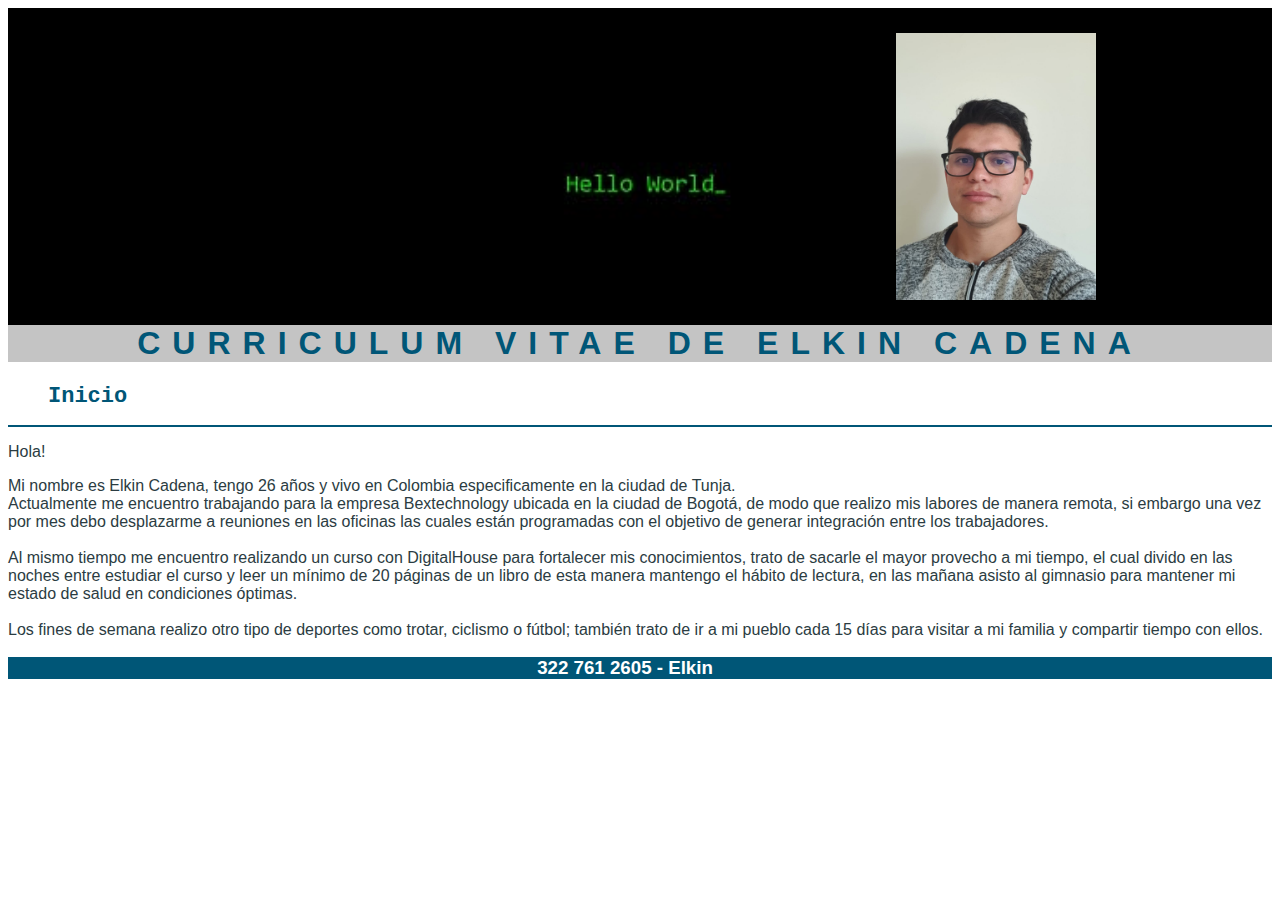
==== pages/sobremi.html @ 1bc83a82 "correciones" ====
<!DOCTYPE html>
<html lang="en">
<head>
    <meta charset="UTF-8">
    <meta http-equiv="X-UA-Compatible" content="IE=edge">
    <meta name="viewport" content="width=device-width, initial-scale=1.0">
    <title>Sobre-mi</title>
    <link rel="stylesheet" href="/styles/styles.css">
    <link rel="stylesheet" href="https://cdnjs.cloudflare.com/ajax/libs/font-awesome/6.2.0/css/all.min.css" integrity="sha512-xh6O/CkQoPOWDdYTDqeRdPCVd1SpvCA9XXcUnZS2FmJNp1coAFzvtCN9BmamE+4aHK8yyUHUSCcJHgXloTyT2A==" crossorigin="anonymous" referrerpolicy="no-referrer" />
</head>
<body>
    <header>
        <div class="banner" >
            <img src='/images/foto.jpeg' alt="Imagen BATMAN">
            <h1>CURRICULUM VITAE DE ELKIN CADENA</h1>    
        </div>
        <div class="menu">
            <nav>
                <ul>
                    <li><a href="/index.html">Inicio</a> </li>
                </ul>        
            </nav>
            <hr size="2px" color="#005677" />
    
        </div>
    </header>
    <div class="info">
        <p>Hola!</p>
        <p>Mi nombre es Elkin Cadena, tengo 26 años y vivo en Colombia especificamente en la ciudad de Tunja.<br/>
            Actualmente me encuentro trabajando para la empresa Bextechnology ubicada en la ciudad de Bogotá,
            de modo que realizo mis labores de manera remota, si embargo una vez por mes debo desplazarme a reuniones
            en las oficinas las cuales están programadas con el objetivo de generar integración entre los trabajadores.<br/>
            <br/>
            Al mismo tiempo me encuentro realizando un curso con DigitalHouse para fortalecer mis conocimientos,
            trato de sacarle el mayor provecho a mi tiempo, el cual divido en las noches entre estudiar el curso y leer un mínimo de 20 páginas de un libro
            de esta manera mantengo el hábito de lectura, en las mañana asisto al gimnasio para mantener mi estado de salud en condiciones óptimas.
            <br/><br/>
            Los fines de semana realizo otro tipo de deportes como trotar, ciclismo o fútbol; también trato de ir a mi pueblo cada 15 días 
            para visitar a mi familia y compartir tiempo con ellos.
        </p>

    </div>

    <footer>
        <h3>322 761 2605 - Elkin
                <a href="/">
                    <span class="fa-brands fa-instagram">
                    </span>
                </a>
                
                <a href="/">
                    <span class="fa-brands fa-linkedin">
                    </span>
                </a>
                <a href="https://github.com/ElkinCadena" target="_blank">
                    <span  class="fa-brands fa-github">
                    </span>
                </a>
        </h3>
    </footer>

</body>
</html>
---- styles/styles.css ----
body{
    font-family: Arial, Helvetica, sans-serif;
}
body span{
    font-size: 15px;
}



header .banner{
    background-image: url('/images/helloWorld.jpg');
    background-size: cover;
    background-position: center;
    background-repeat: no-repeat;
    text-align: end;
}
header .banner img{
    padding-right: 11rem;
    width: 200px;
    padding-top: 25px;
}

header h1{
    background-color: #C4C4C4;
    color: #005677;
    letter-spacing: 12px;
    text-align: center;
}

header nav li{
    list-style: none;
    text-align: start;
}
header nav a{
    text-decoration: none;
    color: #005677;
    font-size: 22px;
    font-weight: 600;
    font-family: 'Courier New', Courier, monospace;
}
header nav a:hover {
    background-color: #005677;
    color: #ffff;
}

.datos{
    padding-top: 20px;
}
.datos h2{
    background-color: #C4C4C4;
    color: #005677;
    font-size: 20px;
}

.datos li{
    font-weight: 600;
    font-style: italic;
}
.datos li span{
    font-weight: 200;
    font-style: normal;
}

.formacion h2{
    background-color: #C4C4C4;
    color: #005677;
    font-size: 20px;
}
.formacion li {
    font-weight: 600;
    list-style: none;
}
.formacion li span{
    font-weight: 200;
}

.formacion ul li span:nth-child(3){
    margin-left: 5rem;
}

.experiencia h2{
    background-color: #C4C4C4;
    color: #005677;
    font-size: 20px;
}
.experiencia li {
    font-weight: 600;
    list-style: none;
}
.experiencia li span{
    font-weight: 200;

}
.experiencia ul li span:nth-child(3){
    margin-left: 5rem;
}
footer{
    background-color: #005677;
    text-align: center;
    color: #ffff;
}
footer a {
    margin-right: 10px;
    color: white;
}

.info{
    color: #2b3c42;
}
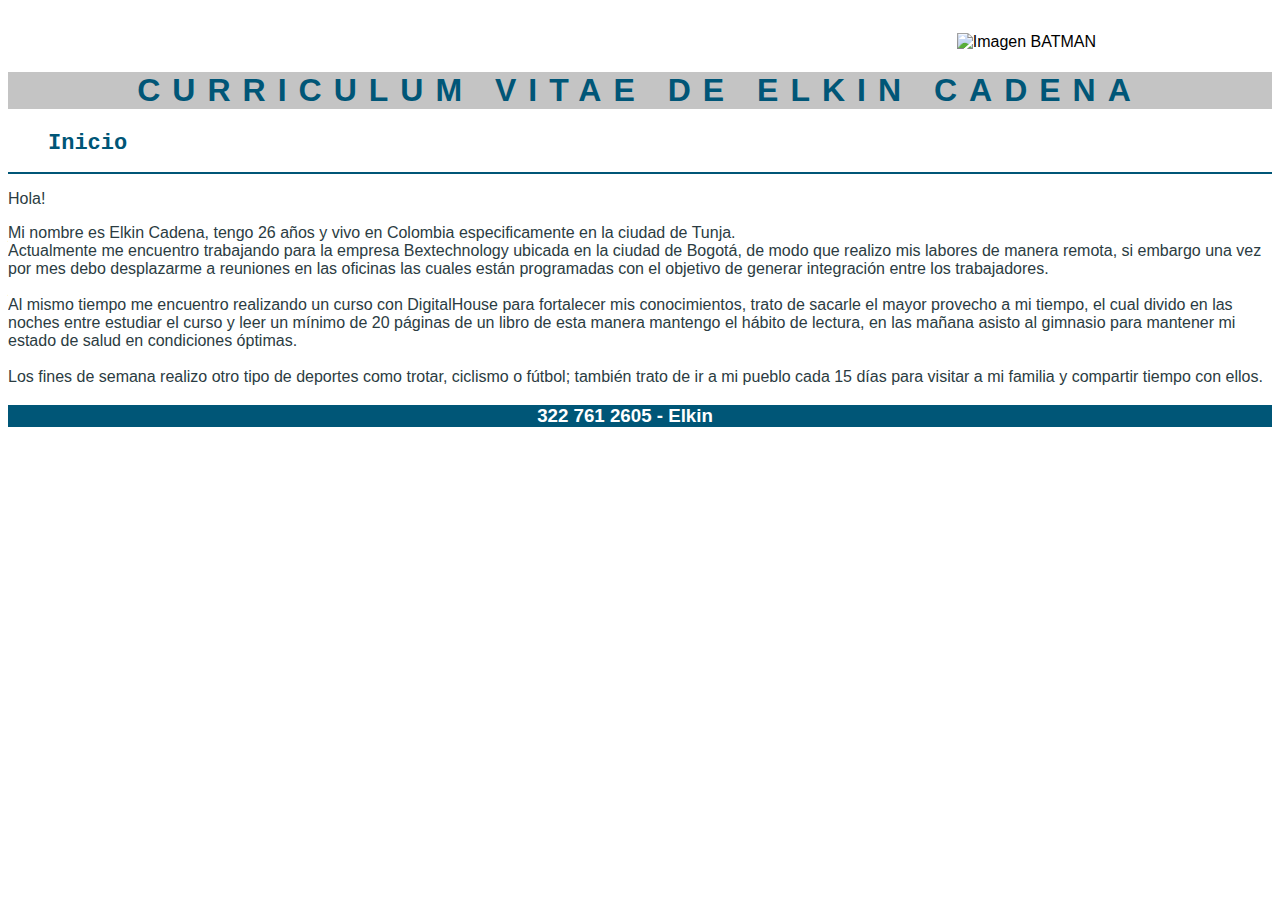
==== commit c9598aab: "add settings" ====
--- a/pages/sobremi.html
+++ b/pages/sobremi.html
@@ -11,7 +11,7 @@
 <body>
     <header>
         <div class="banner" >
-            <img src='/images/foto.jpeg' alt="Imagen BATMAN">
+            <img src='images/foto.jpeg' alt="Imagen BATMAN">
             <h1>CURRICULUM VITAE DE ELKIN CADENA</h1>    
         </div>
         <div class="menu">
--- a/styles/styles.css
+++ b/styles/styles.css
@@ -8,7 +8,7 @@
 
 
 header .banner{
-    background-image: url('/images/helloWorld.jpg');
+    background-image: url('images/helloWorld.jpg');
     background-size: cover;
     background-position: center;
     background-repeat: no-repeat;
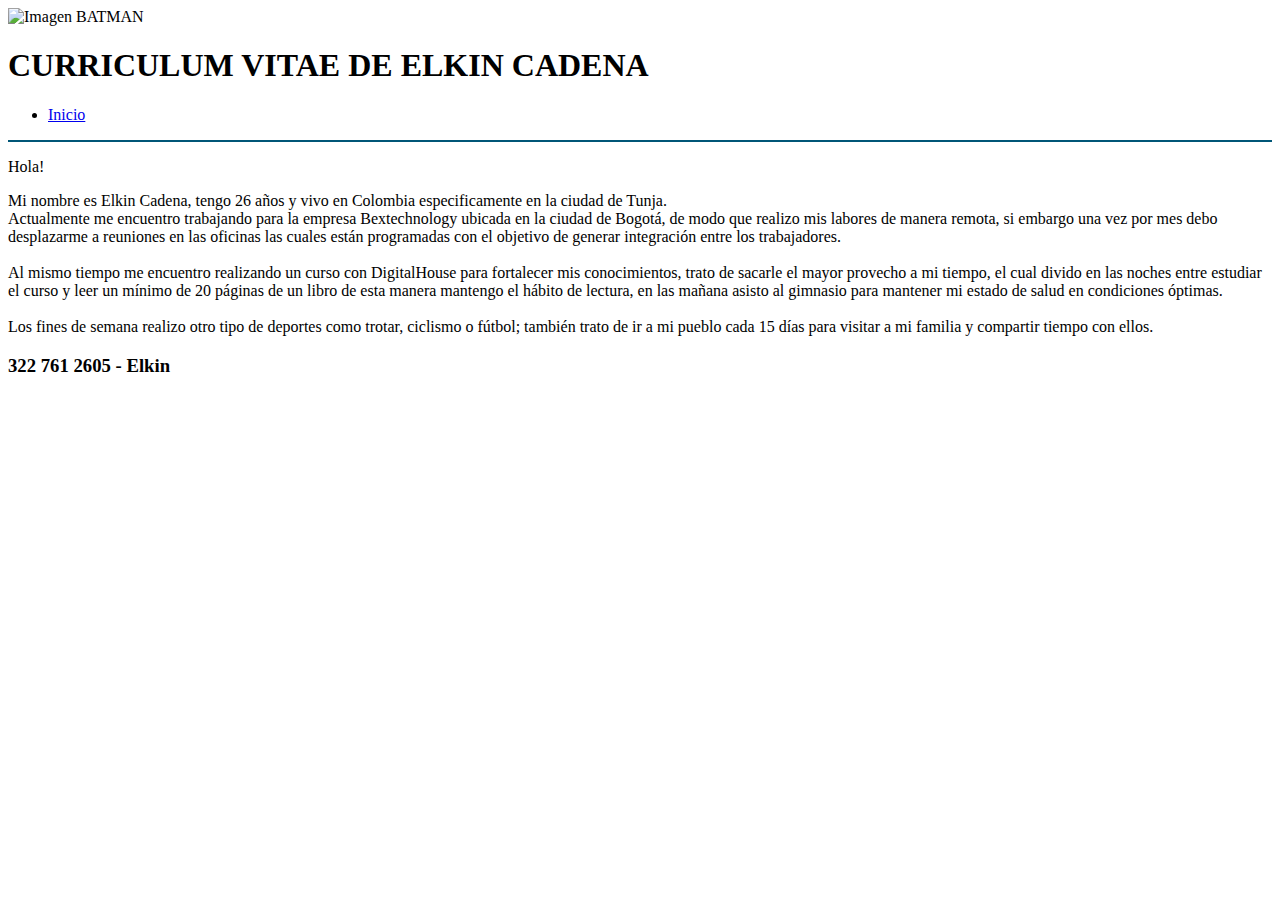
==== commit 7d31141f: "changes" ====
--- a/pages/sobremi.html
+++ b/pages/sobremi.html
@@ -5,7 +5,7 @@
     <meta http-equiv="X-UA-Compatible" content="IE=edge">
     <meta name="viewport" content="width=device-width, initial-scale=1.0">
     <title>Sobre-mi</title>
-    <link rel="stylesheet" href="/styles/styles.css">
+    <link rel="stylesheet" href="styles/styles.css">
     <link rel="stylesheet" href="https://cdnjs.cloudflare.com/ajax/libs/font-awesome/6.2.0/css/all.min.css" integrity="sha512-xh6O/CkQoPOWDdYTDqeRdPCVd1SpvCA9XXcUnZS2FmJNp1coAFzvtCN9BmamE+4aHK8yyUHUSCcJHgXloTyT2A==" crossorigin="anonymous" referrerpolicy="no-referrer" />
 </head>
 <body>
@@ -17,7 +17,7 @@
         <div class="menu">
             <nav>
                 <ul>
-                    <li><a href="/index.html">Inicio</a> </li>
+                    <li><a href="index.html">Inicio</a> </li>
                 </ul>        
             </nav>
             <hr size="2px" color="#005677" />
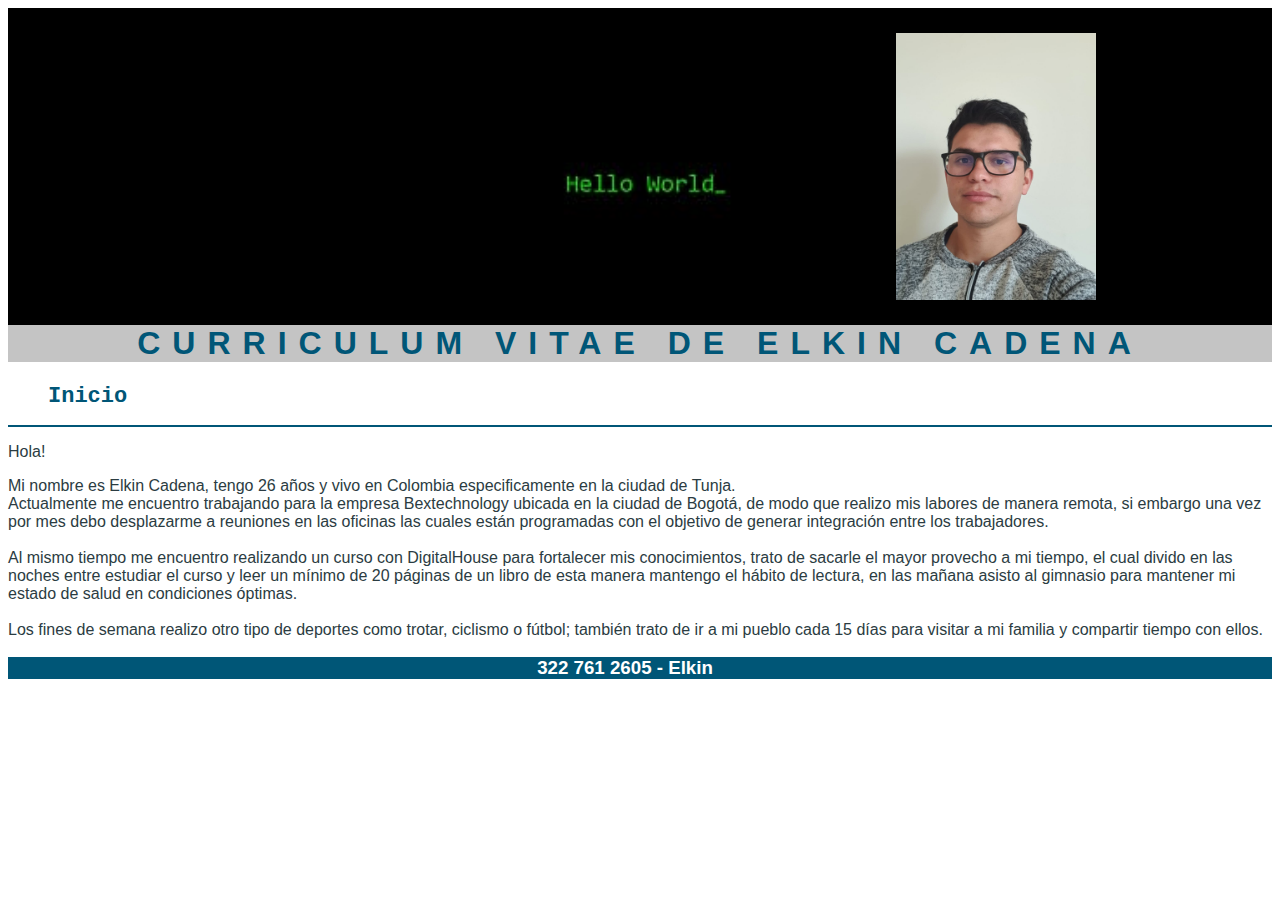
==== commit 7cbaf795: "settings" ====
--- a/pages/sobremi.html
+++ b/pages/sobremi.html
@@ -5,19 +5,19 @@
     <meta http-equiv="X-UA-Compatible" content="IE=edge">
     <meta name="viewport" content="width=device-width, initial-scale=1.0">
     <title>Sobre-mi</title>
-    <link rel="stylesheet" href="styles/styles.css">
+    <link rel="stylesheet" href="../styles/styles.css">
     <link rel="stylesheet" href="https://cdnjs.cloudflare.com/ajax/libs/font-awesome/6.2.0/css/all.min.css" integrity="sha512-xh6O/CkQoPOWDdYTDqeRdPCVd1SpvCA9XXcUnZS2FmJNp1coAFzvtCN9BmamE+4aHK8yyUHUSCcJHgXloTyT2A==" crossorigin="anonymous" referrerpolicy="no-referrer" />
 </head>
 <body>
     <header>
         <div class="banner" >
-            <img src='images/foto.jpeg' alt="Imagen BATMAN">
+            <img src='../images/foto.jpeg' alt="Imagen BATMAN">
             <h1>CURRICULUM VITAE DE ELKIN CADENA</h1>    
         </div>
         <div class="menu">
             <nav>
                 <ul>
-                    <li><a href="index.html">Inicio</a> </li>
+                    <li><a href="/index.html">Inicio</a> </li>
                 </ul>        
             </nav>
             <hr size="2px" color="#005677" />
--- a/styles/styles.css
+++ b/styles/styles.css
@@ -0,0 +1,109 @@
+body{
+    font-family: Arial, Helvetica, sans-serif;
+}
+body span{
+    font-size: 15px;
+}
+
+
+
+header .banner{
+    background-image: url(/images/helloWorld.jpg);
+    background-size: cover;
+    background-position: center;
+    background-repeat: no-repeat;
+    text-align: end;
+}
+header .banner img{
+    padding-right: 11rem;
+    width: 200px;
+    padding-top: 25px;
+}
+
+header h1{
+    background-color: #C4C4C4;
+    color: #005677;
+    letter-spacing: 12px;
+    text-align: center;
+}
+
+header nav li{
+    list-style: none;
+    text-align: start;
+}
+header nav a{
+    text-decoration: none;
+    color: #005677;
+    font-size: 22px;
+    font-weight: 600;
+    font-family: 'Courier New', Courier, monospace;
+}
+header nav a:hover {
+    background-color: #005677;
+    color: #ffff;
+}
+
+.datos{
+    padding-top: 20px;
+}
+.datos h2{
+    background-color: #C4C4C4;
+    color: #005677;
+    font-size: 20px;
+}
+
+.datos li{
+    font-weight: 600;
+    font-style: italic;
+}
+.datos li span{
+    font-weight: 200;
+    font-style: normal;
+}
+
+.formacion h2{
+    background-color: #C4C4C4;
+    color: #005677;
+    font-size: 20px;
+}
+.formacion li {
+    font-weight: 600;
+    list-style: none;
+}
+.formacion li span{
+    font-weight: 200;
+}
+
+.formacion ul li span:nth-child(3){
+    margin-left: 5rem;
+}
+
+.experiencia h2{
+    background-color: #C4C4C4;
+    color: #005677;
+    font-size: 20px;
+}
+.experiencia li {
+    font-weight: 600;
+    list-style: none;
+}
+.experiencia li span{
+    font-weight: 200;
+
+}
+.experiencia ul li span:nth-child(3){
+    margin-left: 5rem;
+}
+footer{
+    background-color: #005677;
+    text-align: center;
+    color: #ffff;
+}
+footer a {
+    margin-right: 10px;
+    color: white;
+}
+
+.info{
+    color: #2b3c42;
+}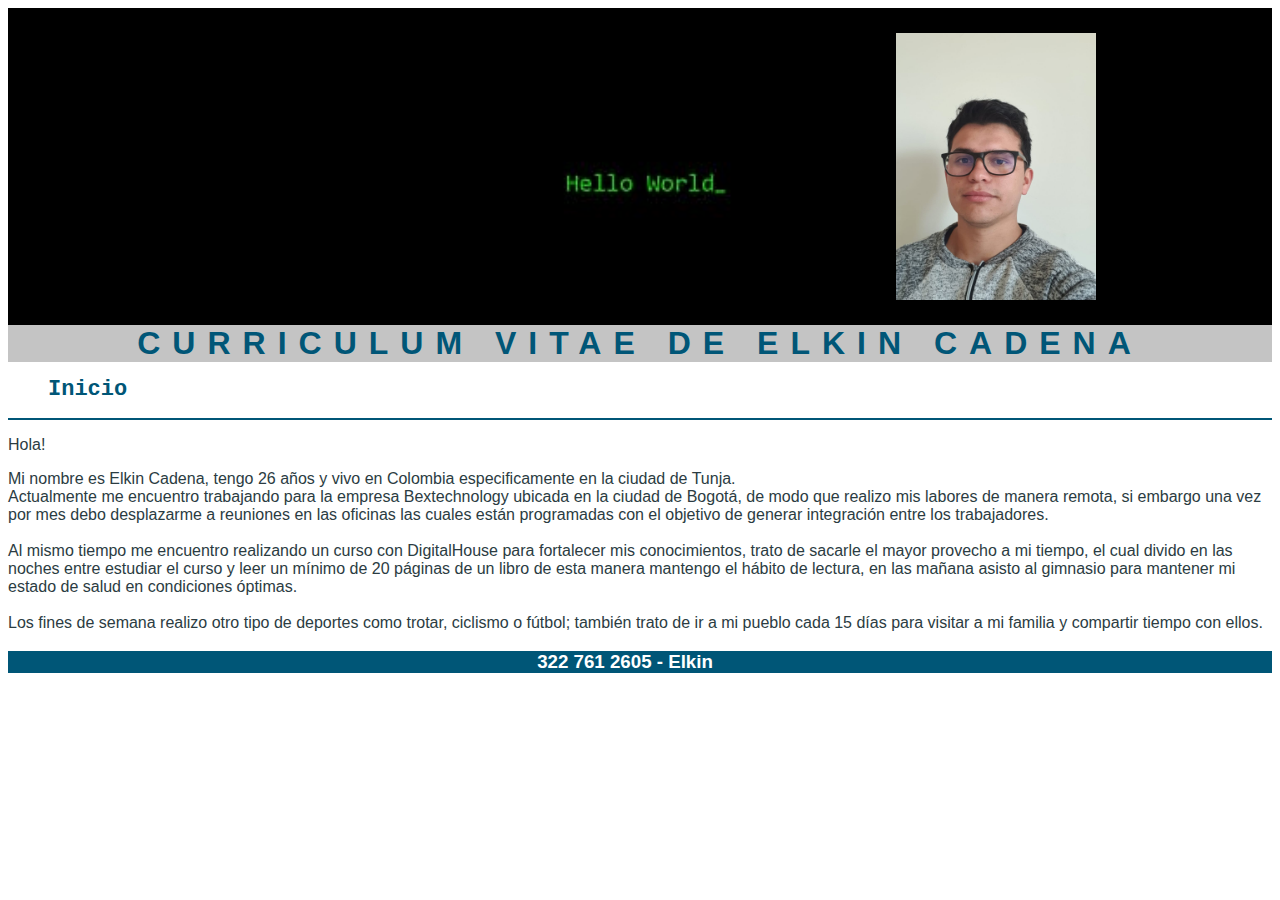
==== commit d88cf513: "settings2" ====
--- a/pages/sobremi.html
+++ b/pages/sobremi.html
@@ -10,14 +10,14 @@
 </head>
 <body>
     <header>
-        <div class="banner" >
+        <div class="banner" style="background: url('../images/helloWorld.jpg') center center / cover;" >
             <img src='../images/foto.jpeg' alt="Imagen BATMAN">
             <h1>CURRICULUM VITAE DE ELKIN CADENA</h1>    
         </div>
         <div class="menu">
             <nav>
                 <ul>
-                    <li><a href="/index.html">Inicio</a> </li>
+                    <li><a href="../index.html">Inicio</a> </li>
                 </ul>        
             </nav>
             <hr size="2px" color="#005677" />
--- a/styles/styles.css
+++ b/styles/styles.css
@@ -8,11 +8,9 @@
 
 
 header .banner{
-    background-image: url(/images/helloWorld.jpg);
-    background-size: cover;
-    background-position: center;
-    background-repeat: no-repeat;
     text-align: end;
+    height: 353px;
+    
 }
 header .banner img{
     padding-right: 11rem;
